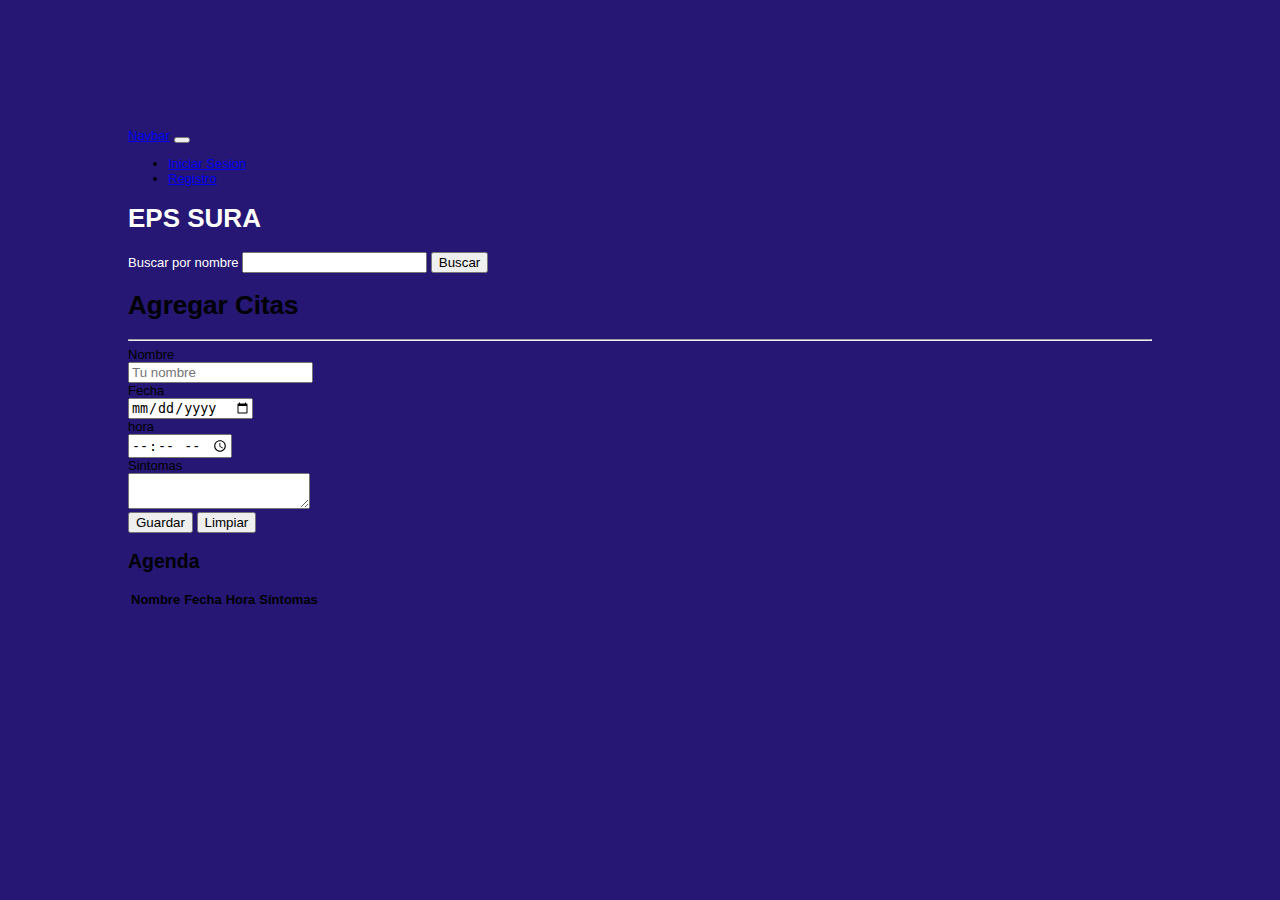
==== index.html @ f4fabd7a "update" ====
<!doctype html>
<html lang="en">

<head>
    <meta charset="utf-8">
    <meta name="viewport" content="width=device-width, initial-scale=1">
    <link rel="icon" href="imagenes/favicon.png" type="image/png" />
    <link href="https://cdn.jsdelivr.net/npm/bootstrap@5.0.2/dist/css/bootstrap.min.css" rel="stylesheet"
        integrity="sha384-EVSTQN3/azprG1Anm3QDgpJLIm9Nao0Yz1ztcQTwFspd3yD65VohhpuuCOmLASjC" crossorigin="anonymous">
    <link href="./styles/style.css" rel="stylesheet" type="text/css">
    <title>Citas</title>
</head>

<body>
    <!-- NAVBAR -->
    <nav class="navbar navbar-expand-lg navbar-light bg-light">
        <div class="container-fluid">
            <a class="navbar-brand" href="#">Navbar</a>
            <button class="navbar-toggler" type="button" data-bs-toggle="collapse" data-bs-target="#navbarNav"
                aria-controls="navbarNav" aria-expanded="false" aria-label="Toggle navigation">
                <span class="navbar-toggler-icon"></span>
            </button>
            <div class="collapse navbar-collapse" id="navbarNav">
                <ul class="navbar-nav">
                    <li class="nav-item">
                        <a class="nav-link active" aria-current="page" href="#">Iniciar Sesion</a>
                    </li>
                    <li class="nav-item">
                        <a class="nav-link" href="#">Registro</a>
                    </li>
                </ul>
            </div>
        </div>
    </nav>

    <h1 class="card-title text-center" id="sura">EPS SURA</h1>

    <!--Buscador-->
    <div>
        <label class="label">Buscar por nombre</label>
        <input id="inputBuscar">
        <button id="btnBuscar">Buscar</button>
    </div>

    <div>
        <div id="busqueda"></div>

    </div>

    <!--Agregar cita-->
    <div class="card mt-5">
        <div class="card-body">
            <form id="formulario">
                <h1 class="card-title text-center"> Agregar Citas</h1>
                <hr />

                <div class="orm-group row">
                    <label class="col-sm-4 col-lg-2 col-form-label">Nombre</label>
                    <div class="mb-4 mb-lg-0">
                        <input type="text" id="nombre" name="nombre" class="form-control" placeholder="Tu nombre"
                            autoComplete="off" />
                    </div>
                </div>

                <div class="form-group row mt-3">
                    <label class="col-sm-4 col-lg-2 col-form-label">Fecha</label>
                    <div class="form-group col-sm-8 col-lg-4">
                        <input type="date" id="fecha" name="fecha" class="form-control" autoComplete="off" />
                    </div>

                    <label class="col-sm-4 col-lg-2 col-form-label">hora</label>
                    <div class="form-group col-sm-8 col-lg-4">
                        <input type="time" id="hora" name="hora" class="form-control" autoComplete="off" />
                    </div>
                </div>
                <div class="form-group row">
                    <label class="col-sm-4 col-lg-2 col-form-label">Sintomas</label>
                    <div class="form-group">
                        <textarea id="sintomas" name="sintomas" class="form-control" autoComplete="off">
                        </textarea>
                    </div>
                </div>

                <button type="submit" class="btn btn-primary">
                    Guardar
                </button>
                <button id="limpiarForm" class="btn btn-primary">
                    Limpiar
                </button>
            </form>
        </div>
    </div>

    <!--Listar citas-->
    <div class="card mt-5" id="listar">
        <div>
            <h2 class="card-title text-center">Agenda</h2>
            <table class="table">
                <thead>
                    <tr>
                        <th>Nombre</th>
                        <th>Fecha</th>
                        <th>Hora</th>
                        <th>Síntomas</th>
                    </tr>
                <tbody id="listarCita"></tbody>
                </thead>
            </table>
        </div>
    </div>
    </div>



</body>



<script src="https://code.jquery.com/jquery-3.6.0.js" integrity="sha256-H+K7U5CnXl1h5ywQfKtSj8PCmoN9aaq30gDh27Xc0jk="
    crossorigin="anonymous"></script>
<script src="https://cdn.jsdelivr.net/npm/bootstrap@5.0.2/dist/js/bootstrap.bundle.min.js"
    integrity="sha384-MrcW6ZMFYlzcLA8Nl+NtUVF0sA7MsXsP1UyJoMp4YLEuNSfAP+JcXn/tWtIaxVXM"
    crossorigin="anonymous"></script>

<script src="./scripts/scripts.js"></script>

</html>
---- styles/style.css ----
html {
    min-height: 50%;
  }
  body {
    margin: 10%;
    padding: 0;
    font-family: sans-serif;
    background-color: #130468ec ;
    min-height: 50%;
    padding-bottom: 5rem;
    font-size: 13px;
  }
  
  header {
    margin-top: 3rem;
  }
  header h1 {
    color: white;
  }


  #sura{
    color: white;
  }

  .label{
    color: white;
  }
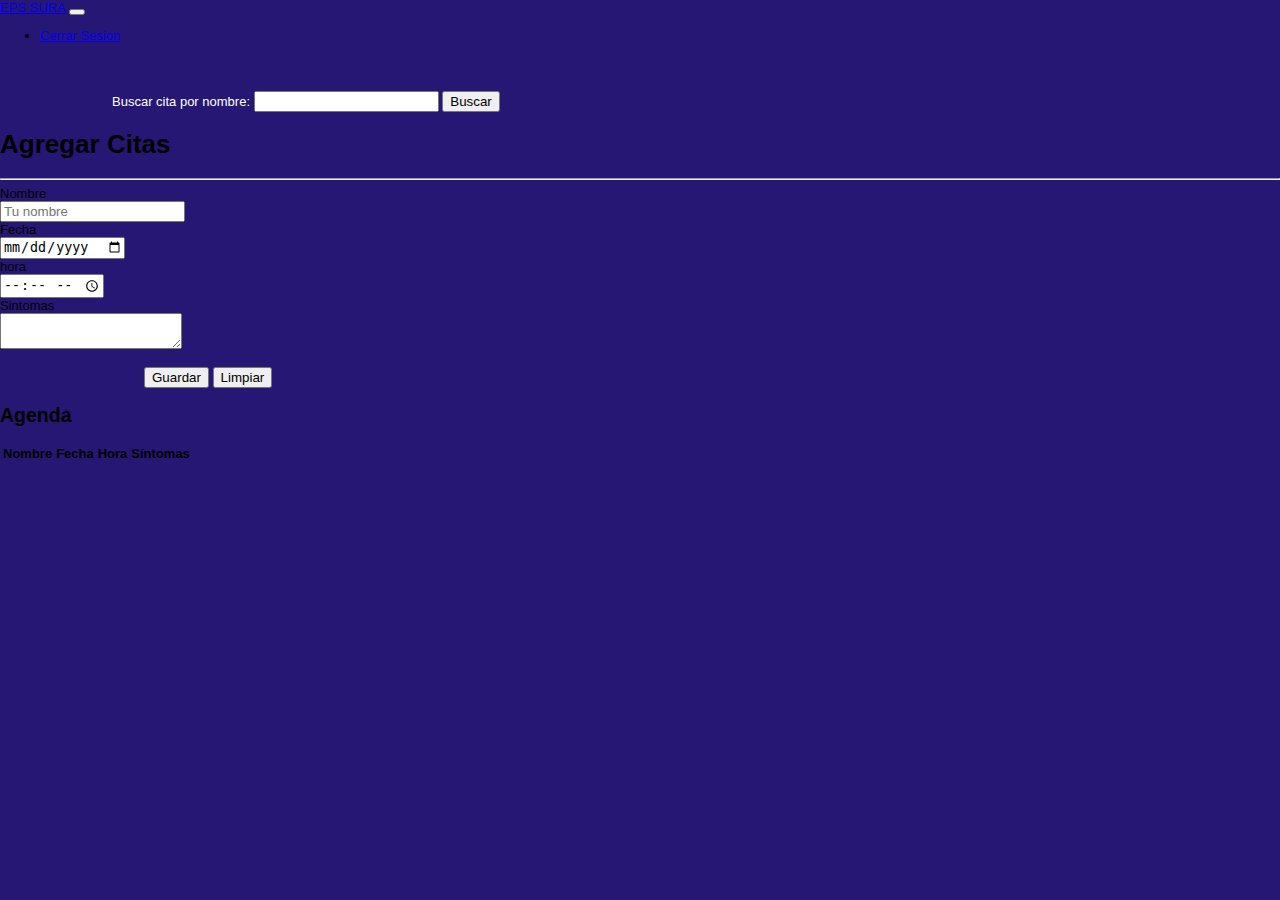
==== commit ae7129dc: "finalizando loggeo" ====
--- a/index.html
+++ b/index.html
@@ -13,31 +13,28 @@
 
 <body>
     <!-- NAVBAR -->
-    <nav class="navbar navbar-expand-lg navbar-light bg-light">
-        <div class="container-fluid">
-            <a class="navbar-brand" href="#">Navbar</a>
-            <button class="navbar-toggler" type="button" data-bs-toggle="collapse" data-bs-target="#navbarNav"
-                aria-controls="navbarNav" aria-expanded="false" aria-label="Toggle navigation">
-                <span class="navbar-toggler-icon"></span>
-            </button>
-            <div class="collapse navbar-collapse" id="navbarNav">
-                <ul class="navbar-nav">
-                    <li class="nav-item">
-                        <a class="nav-link active" aria-current="page" href="#">Iniciar Sesion</a>
-                    </li>
-                    <li class="nav-item">
-                        <a class="nav-link" href="#">Registro</a>
-                    </li>
-                </ul>
+    <header class="encabezado">
+        <nav class="navbar navbar-expand-xxl navbar-light bg-primary">
+            <div class="container-fluid">
+                <a class="navbar-brand" href="#">EPS SURA</a>
+                <button class="navbar-toggler" type="button" data-bs-toggle="collapse" data-bs-target="#navbarNav"
+                    aria-controls="navbarNav" aria-expanded="false" aria-label="Toggle navigation">
+                    <span class="navbar-toggler-icon"></span>
+                </button>
+                <div class="collapse navbar-collapse" id="navbarNav">
+                    <ul class="navbar-nav">
+                        <li class="nav-item">
+                            <a class="nav-link active" aria-current="page" href="./login.html">Cerrar Sesion</a>
+                        </li>
+                    </ul>
+                </div>
             </div>
-        </div>
-    </nav>
-
-    <h1 class="card-title text-center" id="sura">EPS SURA</h1>
+        </nav>
+    </header>
 
     <!--Buscador-->
-    <div>
-        <label class="label">Buscar por nombre</label>
+    <div id="buscar" class="container">
+        <label class="label">Buscar cita por nombre:</label>
         <input id="inputBuscar">
         <button id="btnBuscar">Buscar</button>
     </div>
@@ -48,7 +45,7 @@
     </div>
 
     <!--Agregar cita-->
-    <div class="card mt-5">
+    <div class="card mt-5 container">
         <div class="card-body">
             <form id="formulario">
                 <h1 class="card-title text-center"> Agregar Citas</h1>
@@ -80,19 +77,21 @@
                         </textarea>
                     </div>
                 </div>
-
-                <button type="submit" class="btn btn-primary">
-                    Guardar
-                </button>
-                <button id="limpiarForm" class="btn btn-primary">
-                    Limpiar
-                </button>
+                <br>
+                <div id="botones"> 
+                    <button type="submit" class="btn btn-primary">
+                        Guardar
+                    </button>
+                    <button id="limpiarForm" class="btn btn-danger">
+                        Limpiar
+                    </button>
+                </div>
             </form>
         </div>
     </div>
 
     <!--Listar citas-->
-    <div class="card mt-5" id="listar">
+    <div class="card mt-5 container" id="listar">
         <div>
             <h2 class="card-title text-center">Agenda</h2>
             <table class="table">
--- a/styles/style.css
+++ b/styles/style.css
@@ -1,8 +1,5 @@
-html {
-    min-height: 50%;
-  }
   body {
-    margin: 10%;
+    margin: 0;
     padding: 0;
     font-family: sans-serif;
     background-color: #130468ec ;
@@ -10,19 +7,26 @@
     padding-bottom: 5rem;
     font-size: 13px;
   }
-  
+
   header {
-    margin-top: 3rem;
+    margin-bottom: 3rem;
+  }
+  .encabezado{
+    z-index: 1;
   }
   header h1 {
     color: white;
   }
 
+  #buscar{
+    margin-left: 7rem;
+  }
 
-  #sura{
-    color: white;
+  #botones{
+    margin-left: 9rem;
   }
 
   .label{
+    align-self: center;
     color: white;
   }
